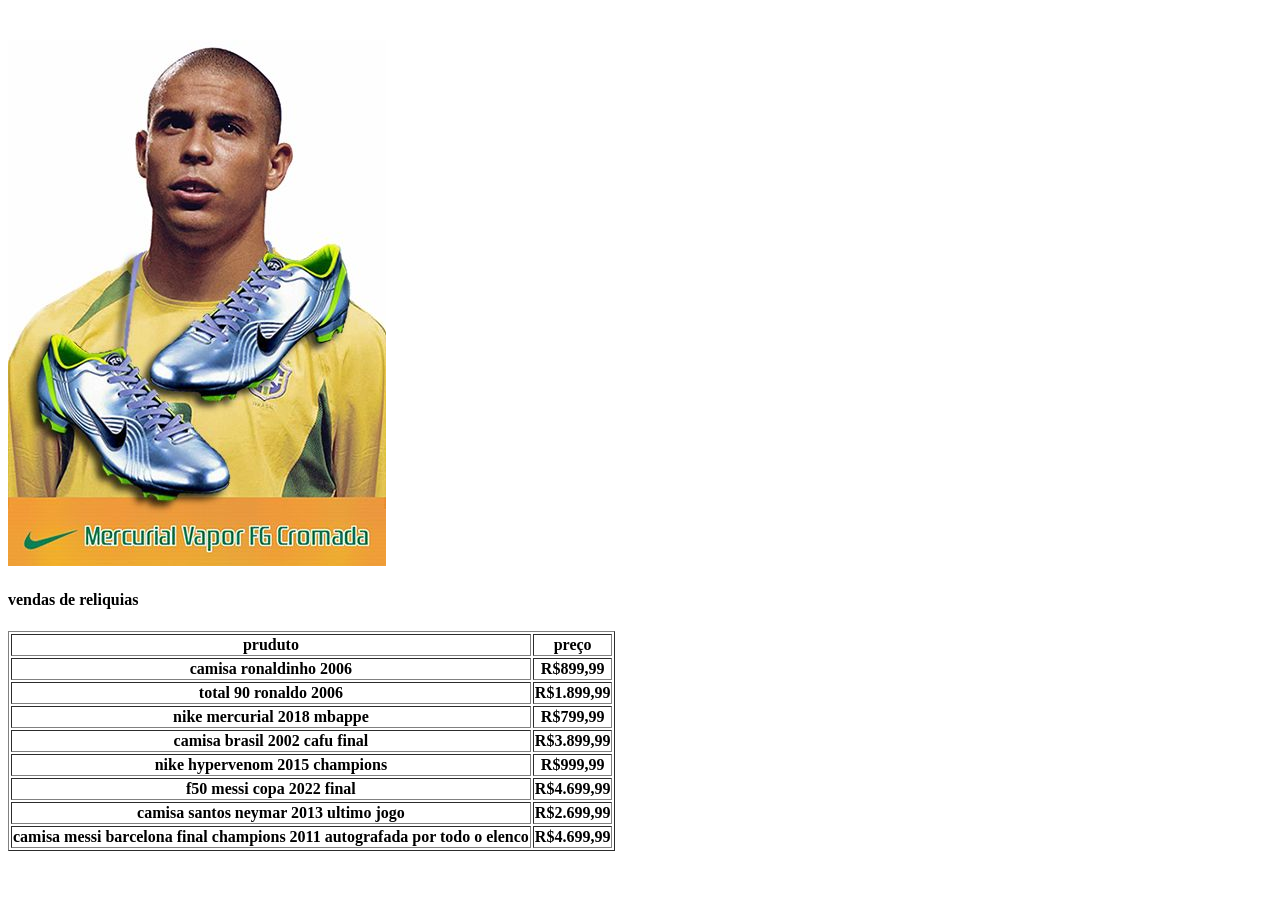
==== senac_ti6.html/index.html @ abd29ff9 "ti trabalho" ====
<!DOCTYPE html>
<html lang="en">
<head>
    <meta charset="UTF-8">
    <meta name="viewport" content="width=device-width, initial-scale=1.0">
    <title>Document</title>
</head>
<img src="img1.jpg" alt="">
<body>
    <h4>vendas de reliquias</h4>
    <table border="1">
       <tr>
          <th>pruduto</th>
          <th>preço</th>
       </tr>
       <tr>
        <th>camisa ronaldinho 2006</th>
         <th>R$899,99</th>
       </tr>
        <tr>
        <th>total 90 ronaldo 2006</th>
         <th>R$1.899,99</th>
       </tr>
        <tr>
        <th>nike mercurial 2018 mbappe</th>
         <th>R$799,99</th>
       </tr>
       <tr>
        <th>camisa brasil 2002 cafu final</th>
         <th>R$3.899,99</th>
       </tr>
       <tr>
        <th>nike hypervenom 2015 champions</th>
         <th>R$999,99</th>
       </tr>
       <tr>
        <th>f50 messi copa 2022 final</th>
         <th>R$4.699,99</th>
       </tr>
       <tr>
        <th>camisa santos neymar 2013 ultimo jogo</th>
         <th>R$2.699,99</th>
       </tr>
       <tr>
        <th>camisa messi barcelona final champions 2011 autografada por todo o elenco</th>
         <th>R$4.699,99</th>
       </tr>
    </table>
</body>
</html>
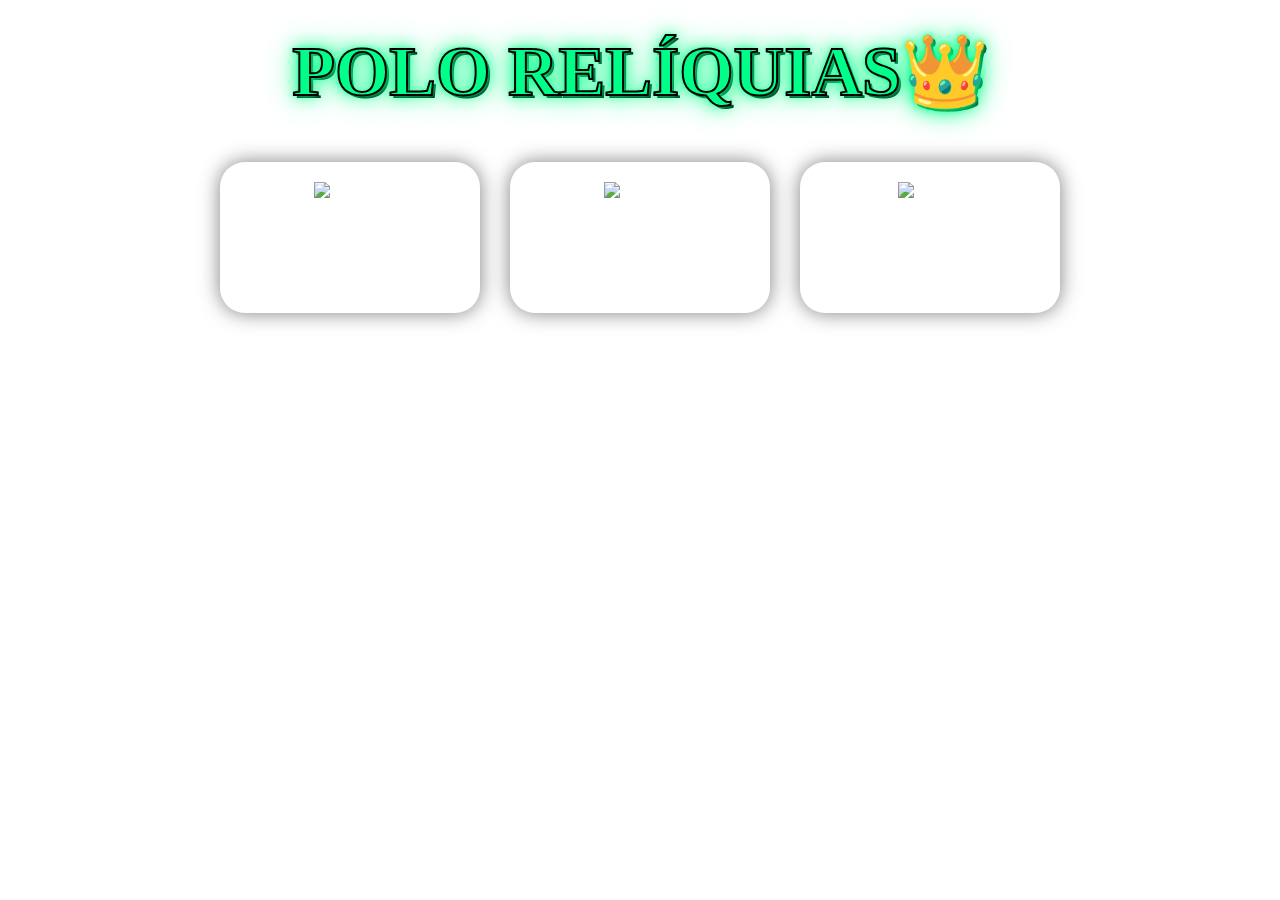
==== commit bcdced58: "Add files via upload animaçao teste" ====
--- a/senac_ti6.html/index.html
+++ b/senac_ti6.html/index.html
@@ -1,50 +1,122 @@
 <!DOCTYPE html>
 <html lang="en">
 <head>
-    <meta charset="UTF-8">
-    <meta name="viewport" content="width=device-width, initial-scale=1.0">
-    <title>Document</title>
+  <meta charset="UTF-8">
+  <meta name="viewport" content="width=device-width, initial-scale=1.0">
+  <title>polo reliquias</title>
+  <style>
+      h1{
+    font-size: 70px;
+    text-align: center;
+    margin-top: 30px;
+
+    /* Fonte de estilo urbano */
+    font-family: Impact, fantasy;
+
+    color: #00ff88;
+
+    /* Contorno preto */
+    -webkit-text-stroke: 2px black;
+
+    /* Sombra e brilho */
+    text-shadow:
+        0 0 5px #00ff88,
+        0 0 15px #00ff88,
+        0 0 30px #00ff88,
+        3px 3px 0 black;
+
+    animation: brilho 2s infinite alternate;
+}
+
+@keyframes brilho{
+    from{
+        text-shadow:
+            0 0 5px #00ff88,
+            0 0 15px #00ff88,
+            0 0 30px #00ff88,
+            3px 3px 0 black;
+    }
+
+    to{
+        text-shadow:
+            0 0 15px #00ff88,
+            0 0 35px #00ff88,
+            0 0 60px #00ff88,
+            3px 3px 0 black;
+    }
+}
+.produtos{
+    display: flex;
+    justify-content: center;
+    gap: 30px;
+    flex-wrap: wrap;
+    margin-top: 50px;
+}
+
+.card{
+    width: 220px;
+    background: rgba(255,255,255,0.15);
+    backdrop-filter: blur(8px);
+    border-radius: 25px;
+    padding: 20px;
+    text-align: center;
+    color: white;
+    box-shadow: 0 0 20px rgba(0,0,0,0.5);
+
+    animation: flutuar 3s infinite ease-in-out;
+    transition: 0.3s;
+}
+
+.card:hover{
+    transform: scale(1.08);
+    box-shadow: 0 0 30px gold;
+}
+
+.card img{
+    width: 180px;
+    height: 180px;
+    object-fit: contain;
+}
+
+@keyframes flutuar{
+    0%{
+        transform: translateY(0);
+    }
+
+    50%{
+        transform: translateY(-12px);
+    }
+
+    100%{
+        transform: translateY(0);
+    }
+}
+    
+  </style>
 </head>
-<img src="img1.jpg" alt="">
+   <h1 class="titulo">POLO RELÍQUIAS👑</h1>
 <body>
-    <h4>vendas de reliquias</h4>
-    <table border="1">
-       <tr>
-          <th>pruduto</th>
-          <th>preço</th>
-       </tr>
-       <tr>
-        <th>camisa ronaldinho 2006</th>
-         <th>R$899,99</th>
-       </tr>
-        <tr>
-        <th>total 90 ronaldo 2006</th>
-         <th>R$1.899,99</th>
-       </tr>
-        <tr>
-        <th>nike mercurial 2018 mbappe</th>
-         <th>R$799,99</th>
-       </tr>
-       <tr>
-        <th>camisa brasil 2002 cafu final</th>
-         <th>R$3.899,99</th>
-       </tr>
-       <tr>
-        <th>nike hypervenom 2015 champions</th>
-         <th>R$999,99</th>
-       </tr>
-       <tr>
-        <th>f50 messi copa 2022 final</th>
-         <th>R$4.699,99</th>
-       </tr>
-       <tr>
-        <th>camisa santos neymar 2013 ultimo jogo</th>
-         <th>R$2.699,99</th>
-       </tr>
-       <tr>
-        <th>camisa messi barcelona final champions 2011 autografada por todo o elenco</th>
-         <th>R$4.699,99</th>
-       </tr>
-    </table>
+
+  <div class="produtos">
+
+    <div class="card">
+        <img src="chuteira1.png" alt="Chuteira">
+        <h3>Nike Mercurial R9</h3>
+        <p>R$ 1.999</p>
+    </div>
+
+    <div class="card">
+        <img src="chuteira2.png" alt="Chuteira">
+        <h3>Adidas Predator</h3>
+        <p>R$ 1.499</p>
+    </div>
+
+    <div class="card">
+        <img src="camisa.png" alt="Camisa">
+        <h3>Camisa Retrô</h3>
+        <p>R$ 799</p>
+    </div>
+
+</div>
 </body>
 </html>
